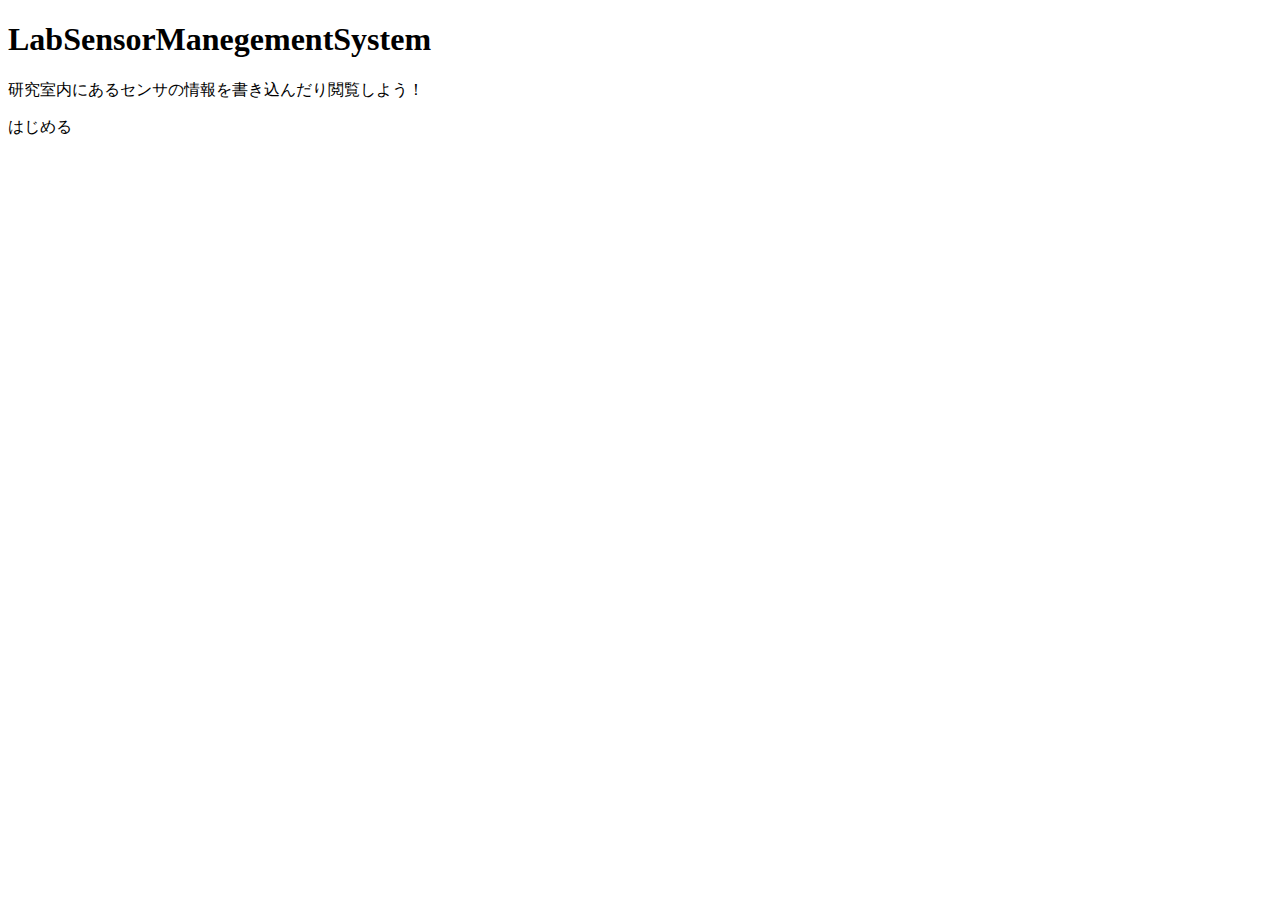
==== LSMS/LSMS_GPT/src/main/resources/templates/index.html @ 28e4a465 "'ChatGPT版を追加'" ====
<!DOCTYPE html>  
<html lang="ja" xmlns:th="http://www.thymeleaf.org">
<head>
    <meta charset="UTF-8">
    <title>LabSensorManegementSystem</title>
</head>
<body>
    <h1>LabSensorManegementSystem</h1>
    <p>研究室内にあるセンサの情報を書き込んだり閲覧しよう！</p>
    <a th:href="@{/read}">はじめる</a>
</body>
</html>
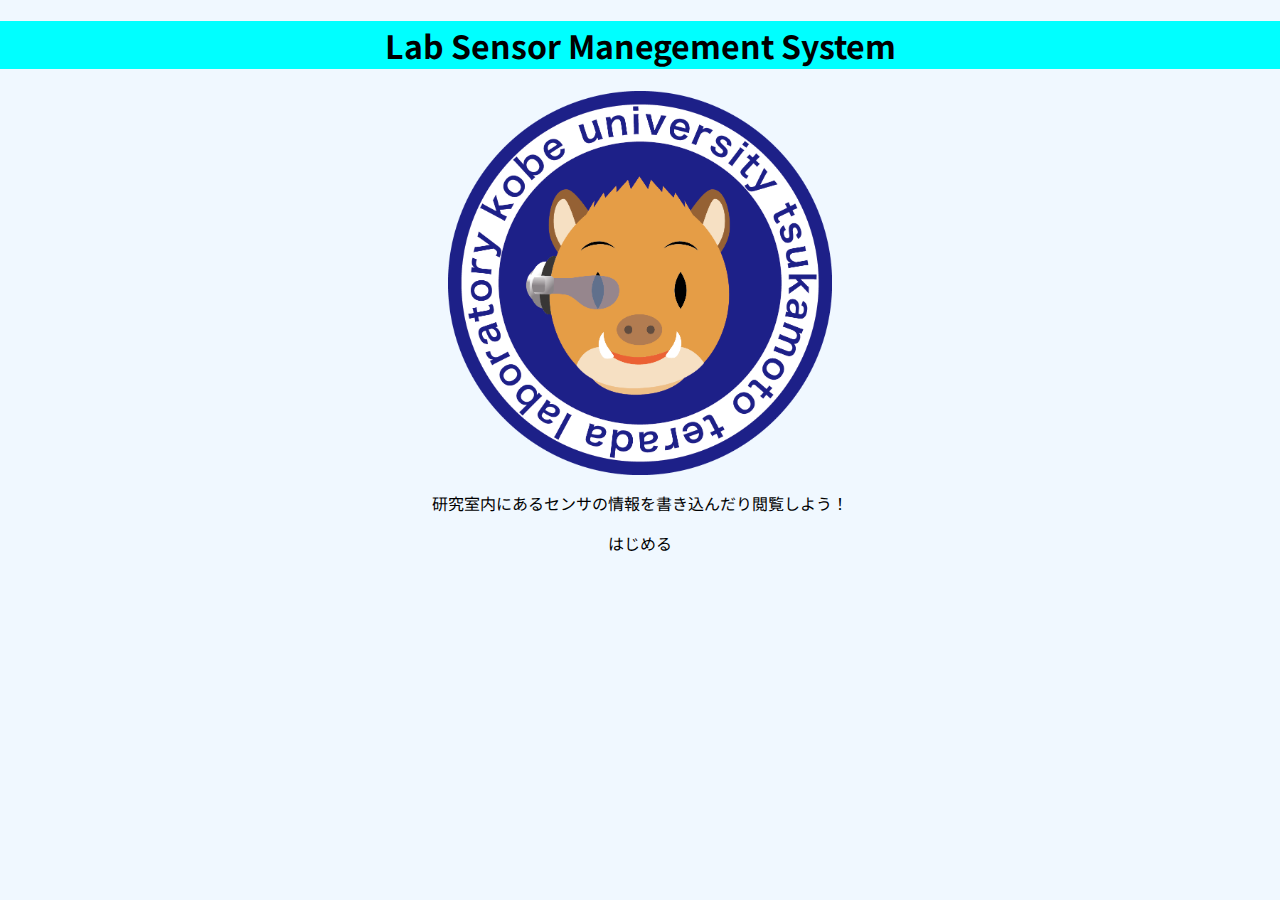
==== commit 68d3440e: "'タイトル部分にげんきの変更適用'" ====
--- a/LSMS/LSMS_GPT/src/main/resources/templates/index.html
+++ b/LSMS/LSMS_GPT/src/main/resources/templates/index.html
@@ -2,11 +2,19 @@
 <html lang="ja" xmlns:th="http://www.thymeleaf.org">
 <head>
     <meta charset="UTF-8">
+    <link rel="preconnect" href="https://fonts.googleapis.com">
+    <link rel="preconnect" href="https://fonts.gstatic.com" crossorigin>
+    <link href="https://fonts.googleapis.com/css2?family=Noto+Sans+JP:wght@400;700&display=swap" rel="stylesheet">
+    <link rel="stylesheet" href="css/sanitize.css">
+    <link rel="stylesheet" href="css/style.css">
     <title>LabSensorManegementSystem</title>
 </head>
 <body>
-    <h1>LabSensorManegementSystem</h1>
-    <p>研究室内にあるセンサの情報を書き込んだり閲覧しよう！</p>
-    <a th:href="@{/read}">はじめる</a>
+    <h1 style="text-align: center; background-color: aqua;">Lab Sensor Manegement System</h1>
+    <div style="text-align: center;">
+        <img src="simple_Tsukabo.png" width="30%">
+        <p style="text-align: center;">研究室内にあるセンサの情報を書き込んだり閲覧しよう！</p>
+        <a style="text-align: center;" th:href="@{/read}">はじめる</a>
+    </div>
 </body>
-</html>
+</html>--- a/LSMS/LSMS_GPT/src/main/resources/templates/css/sanitize.css
+++ b/LSMS/LSMS_GPT/src/main/resources/templates/css/sanitize.css
@@ -0,0 +1,566 @@
+/* Document
+ * ========================================================================== */
+
+/**
+ * Add border box sizing in all browsers (opinionated).
+ */
+
+*,
+::before,
+::after {
+  box-sizing: border-box;
+}
+
+/**
+ * 1. Add text decoration inheritance in all browsers (opinionated).
+ * 2. Add vertical alignment inheritance in all browsers (opinionated).
+ */
+
+::before,
+::after {
+  text-decoration: inherit; /* 1 */
+  vertical-align: inherit; /* 2 */
+}
+
+/**
+ * 1. Use the default cursor in all browsers (opinionated).
+ * 2. Change the line height in all browsers (opinionated).
+ * 3. Use a 4-space tab width in all browsers (opinionated).
+ * 4. Remove the grey highlight on links in iOS (opinionated).
+ * 5. Prevent adjustments of font size after orientation changes in
+ *    IE on Windows Phone and in iOS.
+ * 6. Breaks words to prevent overflow in all browsers (opinionated).
+ */
+
+html {
+  cursor: default; /* 1 */
+  line-height: 1.5; /* 2 */
+  -moz-tab-size: 4; /* 3 */
+  tab-size: 4; /* 3 */
+  -webkit-tap-highlight-color: transparent /* 4 */;
+  -ms-text-size-adjust: 100%; /* 5 */
+  -webkit-text-size-adjust: 100%; /* 5 */
+  word-break: break-word; /* 6 */
+}
+
+/* Sections
+ * ========================================================================== */
+
+/**
+ * Remove the margin in all browsers (opinionated).
+ */
+
+body {
+  margin: 0;
+}
+
+/**
+ * Correct the font size and margin on `h1` elements within `section` and
+ * `article` contexts in Chrome, Edge, Firefox, and Safari.
+ */
+
+h1 {
+  font-size: 2em;
+  margin: 0.67em 0;
+}
+
+/* Grouping content
+ * ========================================================================== */
+
+/**
+ * Remove the margin on nested lists in Chrome, Edge, IE, and Safari.
+ */
+
+dl dl,
+dl ol,
+dl ul,
+ol dl,
+ul dl {
+  margin: 0;
+}
+
+/**
+ * Remove the margin on nested lists in Edge 18- and IE.
+ */
+
+ol ol,
+ol ul,
+ul ol,
+ul ul {
+  margin: 0;
+}
+
+/**
+ * 1. Add the correct sizing in Firefox.
+ * 2. Show the overflow in Edge 18- and IE.
+ */
+
+hr {
+  height: 0; /* 1 */
+  overflow: visible; /* 2 */
+}
+
+/**
+ * Add the correct display in IE.
+ */
+
+main {
+  display: block;
+}
+
+/**
+ * Remove the list style on navigation lists in all browsers (opinionated).
+ */
+
+nav ol,
+nav ul {
+  list-style: none;
+  padding: 0;
+}
+
+/**
+ * 1. Correct the inheritance and scaling of font size in all browsers.
+ * 2. Correct the odd `em` font sizing in all browsers.
+ */
+
+pre {
+  font-family: monospace, monospace; /* 1 */
+  font-size: 1em; /* 2 */
+}
+
+/* Text-level semantics
+ * ========================================================================== */
+
+/**
+ * Remove the gray background on active links in IE 10.
+ */
+
+a {
+  background-color: transparent;
+}
+
+/**
+ * Add the correct text decoration in Edge 18-, IE, and Safari.
+ */
+
+abbr[title] {
+  text-decoration: underline;
+  text-decoration: underline dotted;
+}
+
+/**
+ * Add the correct font weight in Chrome, Edge, and Safari.
+ */
+
+b,
+strong {
+  font-weight: bolder;
+}
+
+/**
+ * 1. Correct the inheritance and scaling of font size in all browsers.
+ * 2. Correct the odd `em` font sizing in all browsers.
+ */
+
+code,
+kbd,
+samp {
+  font-family: monospace, monospace; /* 1 */
+  font-size: 1em; /* 2 */
+}
+
+/**
+ * Add the correct font size in all browsers.
+ */
+
+small {
+  font-size: 80%;
+}
+
+/* Embedded content
+ * ========================================================================== */
+
+/*
+ * Change the alignment on media elements in all browsers (opinionated).
+ */
+
+audio,
+canvas,
+iframe,
+img,
+svg,
+video {
+  vertical-align: middle;
+}
+
+/**
+ * Add the correct display in IE 9-.
+ */
+
+audio,
+video {
+  display: inline-block;
+}
+
+/**
+ * Add the correct display in iOS 4-7.
+ */
+
+audio:not([controls]) {
+  display: none;
+  height: 0;
+}
+
+/**
+ * Remove the border on iframes in all browsers (opinionated).
+ */
+
+iframe {
+  border-style: none;
+}
+
+/**
+ * Remove the border on images within links in IE 10-.
+ */
+
+img {
+  border-style: none;
+}
+
+/**
+ * Change the fill color to match the text color in all browsers (opinionated).
+ */
+
+svg:not([fill]) {
+  fill: currentColor;
+}
+
+/**
+ * Hide the overflow in IE.
+ */
+
+svg:not(:root) {
+  overflow: hidden;
+}
+
+/* Tabular data
+ * ========================================================================== */
+
+/**
+ * Collapse border spacing in all browsers (opinionated).
+ */
+
+table {
+  border-collapse: collapse;
+}
+
+/* Forms
+ * ========================================================================== */
+
+/**
+ * Remove the margin on controls in Safari.
+ */
+
+button,
+input,
+select {
+  margin: 0;
+}
+
+/**
+ * 1. Show the overflow in IE.
+ * 2. Remove the inheritance of text transform in Edge 18-, Firefox, and IE.
+ */
+
+button {
+  overflow: visible; /* 1 */
+  text-transform: none; /* 2 */
+}
+
+/**
+ * Correct the inability to style buttons in iOS and Safari.
+ */
+
+button,
+[type="button"],
+[type="reset"],
+[type="submit"] {
+  -webkit-appearance: button;
+}
+
+/**
+ * 1. Change the inconsistent appearance in all browsers (opinionated).
+ * 2. Correct the padding in Firefox.
+ */
+
+fieldset {
+  border: 1px solid #a0a0a0; /* 1 */
+  padding: 0.35em 0.75em 0.625em; /* 2 */
+}
+
+/**
+ * Show the overflow in Edge 18- and IE.
+ */
+
+input {
+  overflow: visible;
+}
+
+/**
+ * 1. Correct the text wrapping in Edge 18- and IE.
+ * 2. Correct the color inheritance from `fieldset` elements in IE.
+ */
+
+legend {
+  color: inherit; /* 2 */
+  display: table; /* 1 */
+  max-width: 100%; /* 1 */
+  white-space: normal; /* 1 */
+}
+
+/**
+ * 1. Add the correct display in Edge 18- and IE.
+ * 2. Add the correct vertical alignment in Chrome, Edge, and Firefox.
+ */
+
+progress {
+  display: inline-block; /* 1 */
+  vertical-align: baseline; /* 2 */
+}
+
+/**
+ * Remove the inheritance of text transform in Firefox.
+ */
+
+select {
+  text-transform: none;
+}
+
+/**
+ * 1. Remove the margin in Firefox and Safari.
+ * 2. Remove the default vertical scrollbar in IE.
+ * 3. Change the resize direction in all browsers (opinionated).
+ */
+
+textarea {
+  margin: 0; /* 1 */
+  overflow: auto; /* 2 */
+  resize: vertical; /* 3 */
+}
+
+/**
+ * Remove the padding in IE 10-.
+ */
+
+[type="checkbox"],
+[type="radio"] {
+  padding: 0;
+}
+
+/**
+ * 1. Correct the odd appearance in Chrome, Edge, and Safari.
+ * 2. Correct the outline style in Safari.
+ */
+
+[type="search"] {
+  -webkit-appearance: textfield; /* 1 */
+  outline-offset: -2px; /* 2 */
+}
+
+/**
+ * Correct the cursor style of increment and decrement buttons in Safari.
+ */
+
+::-webkit-inner-spin-button,
+::-webkit-outer-spin-button {
+  height: auto;
+}
+
+/**
+ * Correct the text style of placeholders in Chrome, Edge, and Safari.
+ */
+
+::-webkit-input-placeholder {
+  color: inherit;
+  opacity: 0.54;
+}
+
+/**
+ * Remove the inner padding in Chrome, Edge, and Safari on macOS.
+ */
+
+::-webkit-search-decoration {
+  -webkit-appearance: none;
+}
+
+/**
+ * 1. Correct the inability to style upload buttons in iOS and Safari.
+ * 2. Change font properties to `inherit` in Safari.
+ */
+
+::-webkit-file-upload-button {
+  -webkit-appearance: button; /* 1 */
+  font: inherit; /* 2 */
+}
+
+/**
+ * Remove the inner border and padding of focus outlines in Firefox.
+ */
+
+::-moz-focus-inner {
+  border-style: none;
+  padding: 0;
+}
+
+/**
+ * Restore the focus outline styles unset by the previous rule in Firefox.
+ */
+
+:-moz-focusring {
+  outline: 1px dotted ButtonText;
+}
+
+/**
+ * Remove the additional :invalid styles in Firefox.
+ */
+
+:-moz-ui-invalid {
+  box-shadow: none;
+}
+
+/* Interactive
+ * ========================================================================== */
+
+/*
+ * Add the correct display in Edge 18- and IE.
+ */
+
+details {
+  display: block;
+}
+
+/*
+ * Add the correct styles in Edge 18-, IE, and Safari.
+ */
+
+dialog {
+  background-color: white;
+  border: solid;
+  color: black;
+  display: block;
+  height: -moz-fit-content;
+  height: -webkit-fit-content;
+  height: fit-content;
+  left: 0;
+  margin: auto;
+  padding: 1em;
+  position: absolute;
+  right: 0;
+  width: -moz-fit-content;
+  width: -webkit-fit-content;
+  width: fit-content;
+}
+
+dialog:not([open]) {
+  display: none;
+}
+
+/*
+ * Add the correct display in all browsers.
+ */
+
+summary {
+  display: list-item;
+}
+
+/* Scripting
+ * ========================================================================== */
+
+/**
+ * Add the correct display in IE 9-.
+ */
+
+canvas {
+  display: inline-block;
+}
+
+/**
+ * Add the correct display in IE.
+ */
+
+template {
+  display: none;
+}
+
+/* User interaction
+ * ========================================================================== */
+
+/*
+ * 1. Remove the tapping delay in IE 10.
+ * 2. Remove the tapping delay on clickable elements
+      in all browsers (opinionated).
+ */
+
+a,
+area,
+button,
+input,
+label,
+select,
+summary,
+textarea,
+[tabindex] {
+  -ms-touch-action: manipulation; /* 1 */
+  touch-action: manipulation; /* 2 */
+}
+
+/**
+ * Add the correct display in IE 10-.
+ */
+
+[hidden] {
+  display: none;
+}
+
+/* Accessibility
+ * ========================================================================== */
+
+/**
+ * Change the cursor on busy elements in all browsers (opinionated).
+ */
+
+[aria-busy="true"] {
+  cursor: progress;
+}
+
+/*
+ * Change the cursor on control elements in all browsers (opinionated).
+ */
+
+[aria-controls] {
+  cursor: pointer;
+}
+
+/*
+ * Change the cursor on disabled, not-editable, or otherwise
+ * inoperable elements in all browsers (opinionated).
+ */
+
+[aria-disabled="true"],
+[disabled] {
+  cursor: not-allowed;
+}
+
+/*
+ * Change the display on visually hidden accessible elements
+ * in all browsers (opinionated).
+ */
+
+[aria-hidden="false"][hidden] {
+  display: initial;
+}
+
+[aria-hidden="false"][hidden]:not(:focus) {
+  clip: rect(0, 0, 0, 0);
+  position: absolute;
+}
--- a/LSMS/LSMS_GPT/src/main/resources/templates/css/style.css
+++ b/LSMS/LSMS_GPT/src/main/resources/templates/css/style.css
@@ -0,0 +1,11 @@
+@charset "utf-8";
+
+body{
+    font-family: 'Noto Sans JP', sans-serif
+}
+body{
+    background-color: aliceblue;
+}
+p{
+    color: black;
+}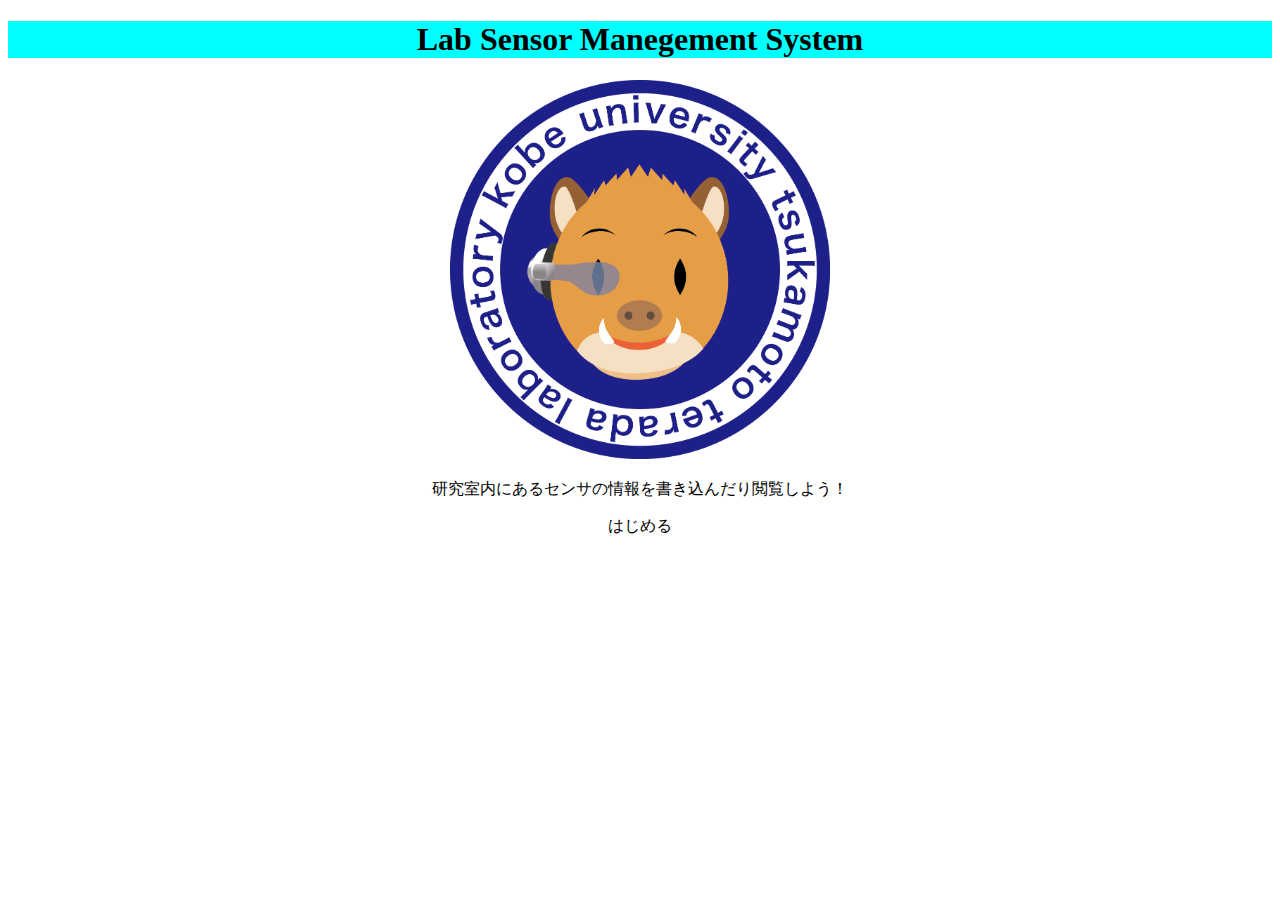
==== commit ef6b909e: "'css反映'" ====
--- a/LSMS/LSMS_GPT/src/main/resources/templates/index.html
+++ b/LSMS/LSMS_GPT/src/main/resources/templates/index.html
@@ -5,8 +5,8 @@
     <link rel="preconnect" href="https://fonts.googleapis.com">
     <link rel="preconnect" href="https://fonts.gstatic.com" crossorigin>
     <link href="https://fonts.googleapis.com/css2?family=Noto+Sans+JP:wght@400;700&display=swap" rel="stylesheet">
-    <link rel="stylesheet" href="css/sanitize.css">
-    <link rel="stylesheet" href="css/style.css">
+    <link rel="stylesheet" th:href="@{css/sanitize.css}">
+    <link rel="stylesheet" th:href="@{css/style.css}">
     <title>LabSensorManegementSystem</title>
 </head>
 <body>
